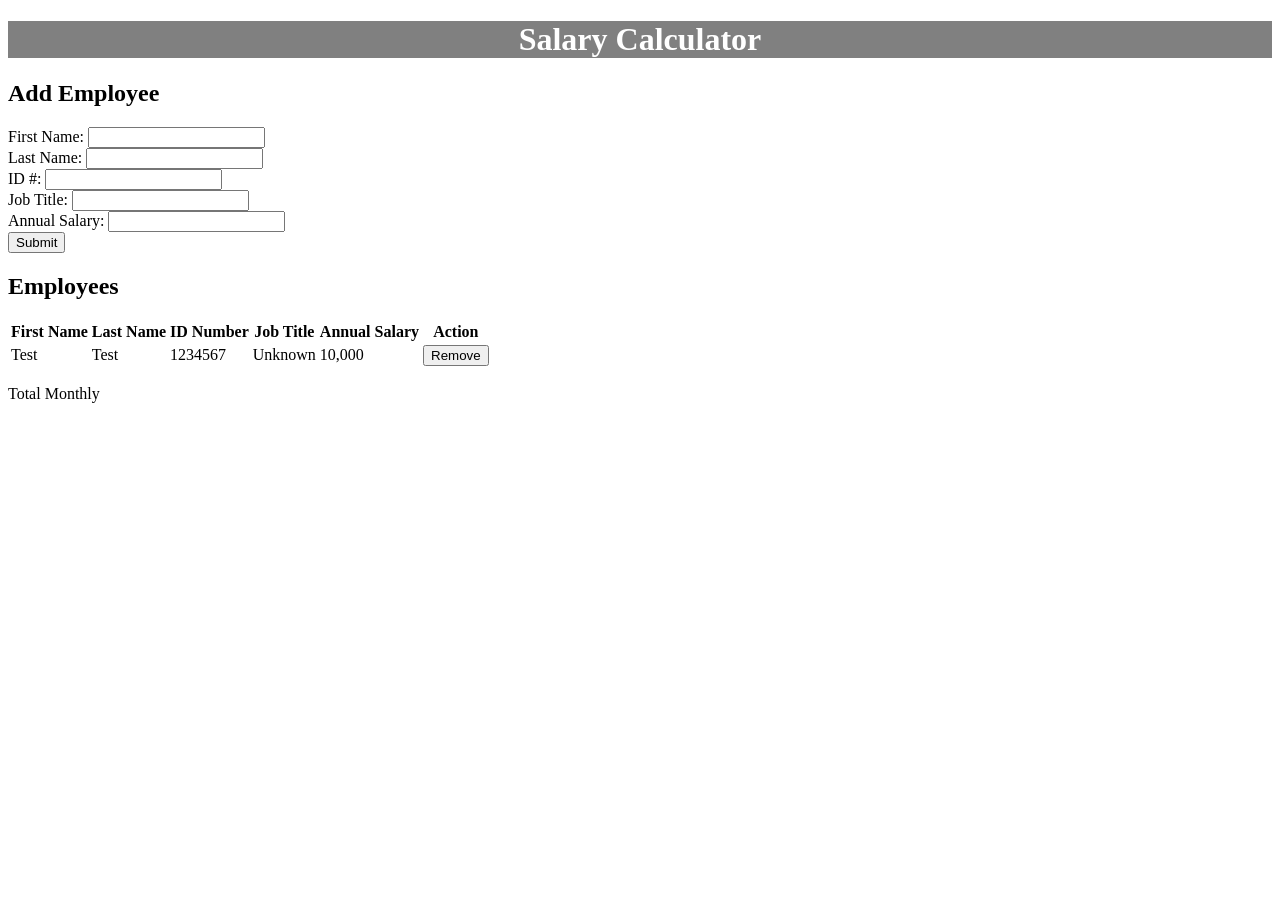
==== index.html @ 9dee2553 "edited employeetable" ====
<!DOCTYPE html>
<html lang="en">
<head>
  <meta charset="UTF-8">
  <link rel="stylesheet" href="style.css">
  <title>Salary Calculator</title>
</head>

<body>

  <header>
    <h1>Salary Calculator</h1>
  </header> 

  <main>
    <div id="content">
    <h2>Add Employee</h2>
    <form class="salary-form" onSubmit="submitForm(event)">
      First Name: <input id="firstName" data-testid="firstNameInput" type="text" />
      <br />
      Last Name: <input id="lastName" data-testid="lastNameInput" type="text" />
      <br />
      ID #: <input id="idNum" data-testid="idInput" type="number" />
      <br />
      Job Title: <input id="position" data-testid="titleInput" type="text" />
      <br />
      Annual Salary: <input id="salary" data-testid="annualSalaryInput" type="number" />
      <br />

    <button data-testid="submitButton">Submit</button>

  </form>

    <table id="employees">
    <h2>Employees</h2>
     <!-- Table heading displays the descriptions -->
     <thead>
      <tr>
          <th>First Name</th>
          <th>Last Name</th>
          <th>ID Number</th>
          <th>Job Title</th>
          <th>Annual Salary</th>
          <th>Action</th>
      </tr>
  </thead>
  <tbody id="peopleData">
      <tr>
          <td>Test</td>
          <td>Test</td>
          <td>1234567</td>
          <td>Unknown</td>
          <td>10,000</td>
          <td><button onClick="deleteRemove(event)" class="remove-button">Remove</button></td>
          
      
      </div></td>
      </tr>
    
      <!-- innerHTML -->
  </tbody>
</table>


  </main>

  <footer>
    <p>Total Monthly</p>
  </footer>
  <script src="client.js"></script>
</div>
</body>

</html>
---- style.css ----
header {
    background-color: gray;
    text-align: center;
    color: white;
}
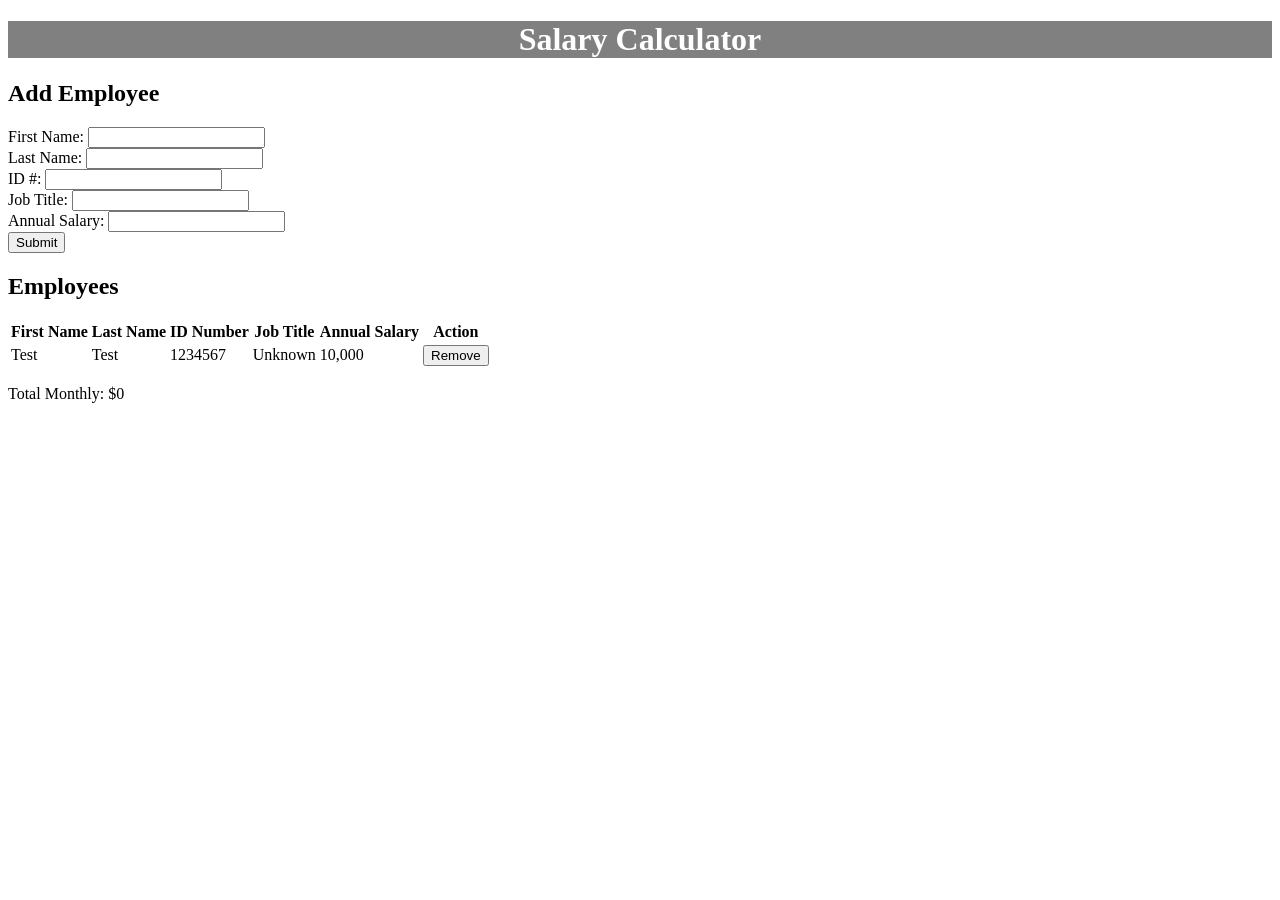
==== commit 6feeb8b3: "testing footer" ====
--- a/index.html
+++ b/index.html
@@ -27,7 +27,7 @@
       Annual Salary: <input id="salary" data-testid="annualSalaryInput" type="number" />
       <br />
 
-    <button data-testid="submitButton">Submit</button>
+    <button id="submitButtonForm" onClick="clearFields()" data-testid="submitButton">Submit</button>
 
   </form>
 
@@ -65,8 +65,10 @@
   </main>
 
   <footer>
-    <p>Total Monthly</p>
+    <p>Total Monthly: $<span>0</span></span>
+    </p>
   </footer>
+
   <script src="client.js"></script>
 </div>
 </body>
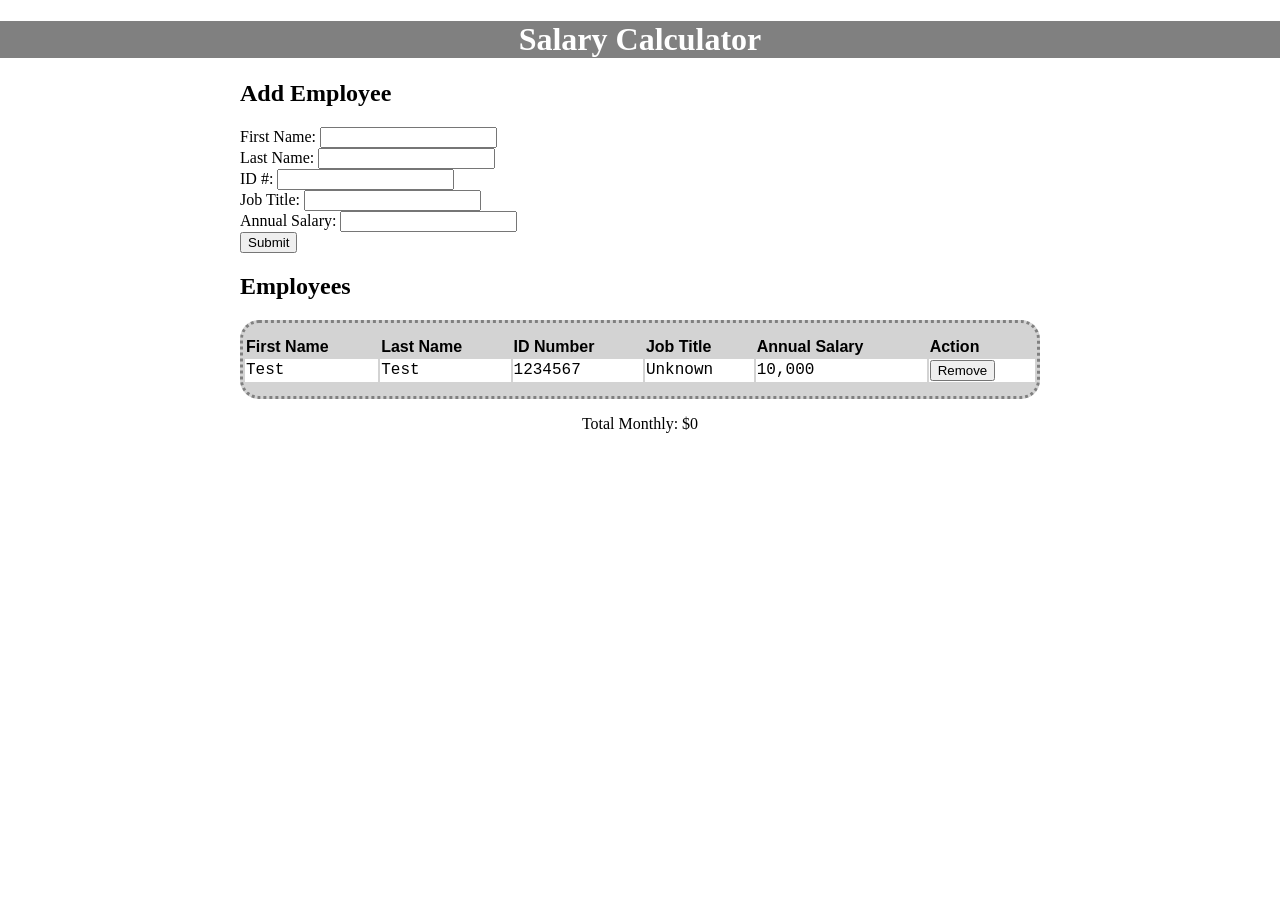
==== commit 0b011a46: "css edited" ====
--- a/index.html
+++ b/index.html
@@ -34,7 +34,7 @@
     <table id="employees">
     <h2>Employees</h2>
      <!-- Table heading displays the descriptions -->
-     <thead>
+     </div><thead>
       <tr>
           <th>First Name</th>
           <th>Last Name</th>
@@ -44,6 +44,7 @@
           <th>Action</th>
       </tr>
   </thead>
+
   <tbody id="peopleData">
       <tr>
           <td>Test</td>
--- a/style.css
+++ b/style.css
@@ -2,4 +2,47 @@
     background-color: gray;
     text-align: center;
     color: white;
+}
+#salary-form{
+font-family: 'Courier New', Courier, monospace;
+}
+#content{
+width: 800px;
+text-align: left;
+margin-left: auto;
+margin-right: auto;
+
+}
+#employees {
+padding-top: 12px;
+padding-bottom: 12px;
+background-color: lightgrey;
+width: 800px;
+text-align: left;
+margin-left: auto;
+margin-right: auto;
+border-style:dotted;
+border-radius: 0.5cm;
+font-family: Impact, Haettenschweiler, 'Arial Narrow Bold', sans-serif;
+
+}
+
+#peopleData{
+    background-color: white;
+    font-family: 'Courier New', Courier, monospace;
+    
+}
+
+body{
+    margin: 0;
+    padding: 0;
+    font-family:
+}
+
+footer{
+    text-align: center;
+    margin-left: auto;
+    margin-right: auto;
+    
+
 }
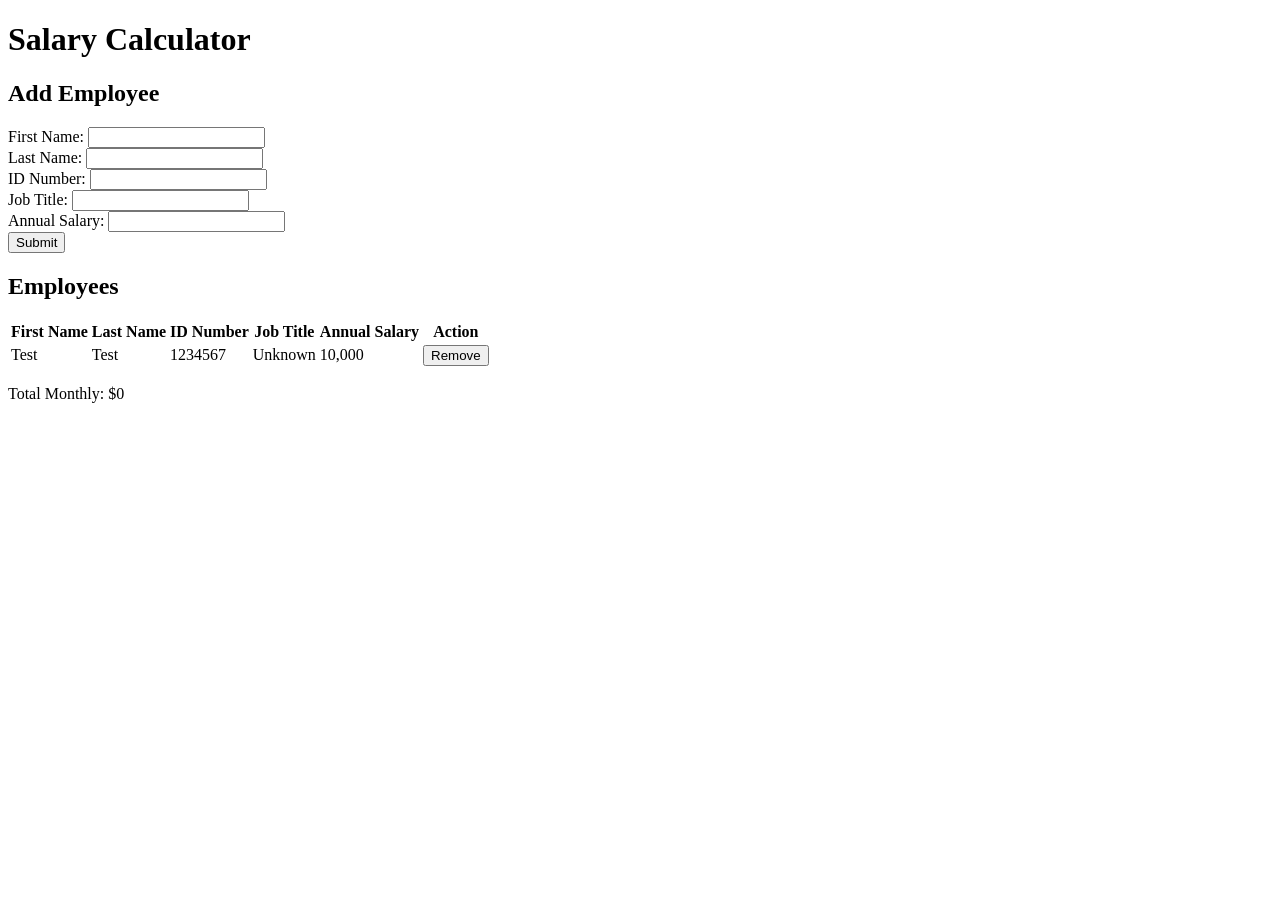
==== commit f5f7a7c9: "editing the clearFields functiion" ====
--- a/index.html
+++ b/index.html
@@ -20,7 +20,7 @@
       <br />
       Last Name: <input id="lastName" data-testid="lastNameInput" type="text" />
       <br />
-      ID #: <input id="idNum" data-testid="idInput" type="number" />
+      ID Number: <input id="idNum" data-testid="idInput" type="number" />
       <br />
       Job Title: <input id="position" data-testid="titleInput" type="text" />
       <br />
@@ -70,7 +70,7 @@
     </p>
   </footer>
 
-  <script src="client.js"></script>
+  <script src="script.js"></script>
 </div>
 </body>
 
--- a/style.css
+++ b/style.css
@@ -1,18 +1,10 @@
-header {
+/* header {
     background-color: gray;
     text-align: center;
     color: white;
 }
-#salary-form{
-font-family: 'Courier New', Courier, monospace;
-}
-#content{
-width: 800px;
-text-align: left;
-margin-left: auto;
-margin-right: auto;
 
-}
+
 #employees {
 padding-top: 12px;
 padding-bottom: 12px;
@@ -43,6 +35,7 @@
     text-align: center;
     margin-left: auto;
     margin-right: auto;
+    font-family: Impact, Haettenschweiler, 'Arial Narrow Bold', sans-serif;
     
 
-}+} */
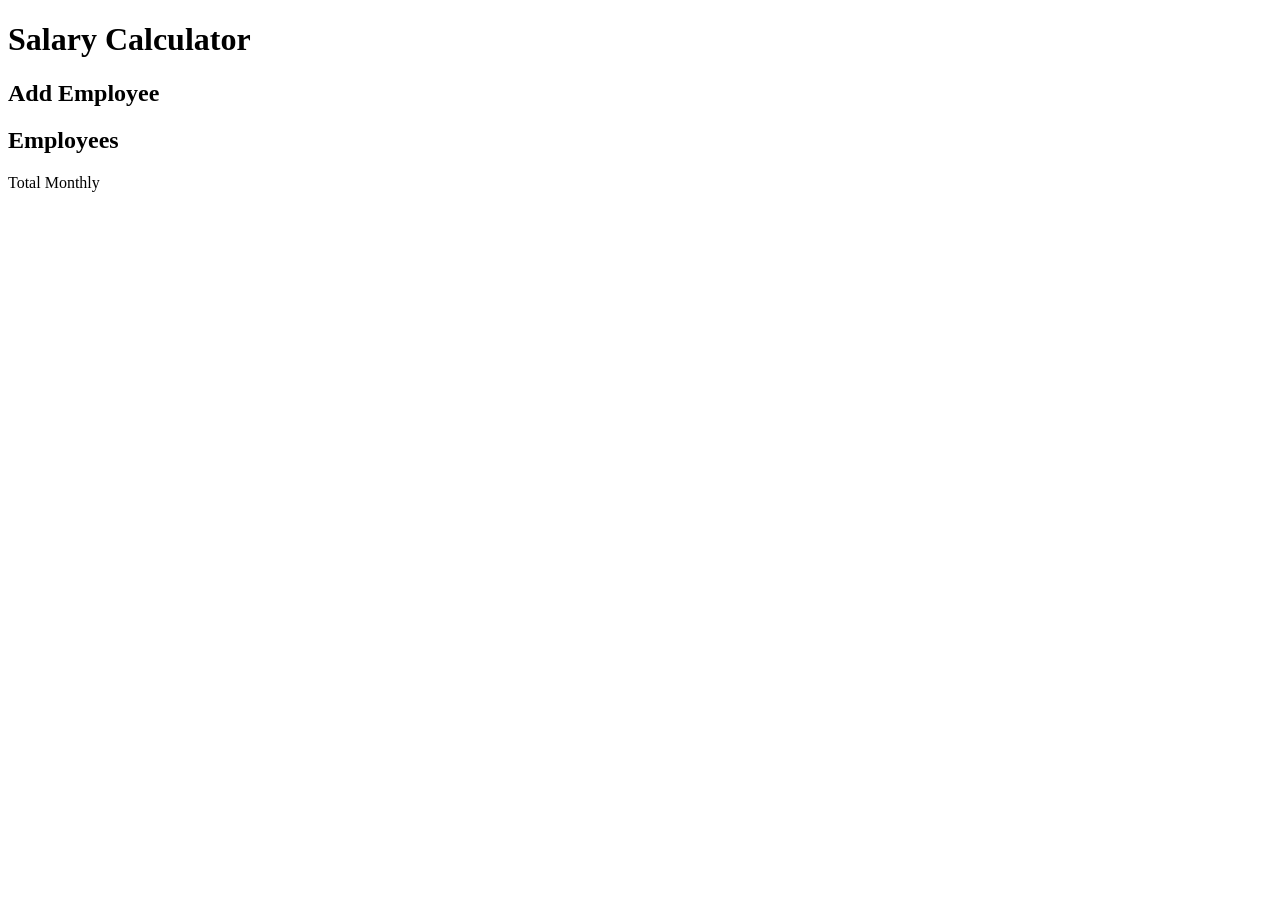
==== commit 0ac51dff: "Initial commit" ====
--- a/index.html
+++ b/index.html
@@ -5,73 +5,16 @@
   <link rel="stylesheet" href="style.css">
   <title>Salary Calculator</title>
 </head>
-
 <body>
-
   <header>
     <h1>Salary Calculator</h1>
-  </header> 
-
+  </header>
   <main>
-    <div id="content">
     <h2>Add Employee</h2>
-    <form class="salary-form" onSubmit="submitForm(event)">
-      First Name: <input id="firstName" data-testid="firstNameInput" type="text" />
-      <br />
-      Last Name: <input id="lastName" data-testid="lastNameInput" type="text" />
-      <br />
-      ID Number: <input id="idNum" data-testid="idInput" type="number" />
-      <br />
-      Job Title: <input id="position" data-testid="titleInput" type="text" />
-      <br />
-      Annual Salary: <input id="salary" data-testid="annualSalaryInput" type="number" />
-      <br />
-
-    <button id="submitButtonForm" onClick="clearFields()" data-testid="submitButton">Submit</button>
-
-  </form>
-
-    <table id="employees">
     <h2>Employees</h2>
-     <!-- Table heading displays the descriptions -->
-     </div><thead>
-      <tr>
-          <th>First Name</th>
-          <th>Last Name</th>
-          <th>ID Number</th>
-          <th>Job Title</th>
-          <th>Annual Salary</th>
-          <th>Action</th>
-      </tr>
-  </thead>
-
-  <tbody id="peopleData">
-      <tr>
-          <td>Test</td>
-          <td>Test</td>
-          <td>1234567</td>
-          <td>Unknown</td>
-          <td>10,000</td>
-          <td><button onClick="deleteRemove(event)" class="remove-button">Remove</button></td>
-          
-      
-      </div></td>
-      </tr>
-    
-      <!-- innerHTML -->
-  </tbody>
-</table>
-
-
   </main>
-
   <footer>
-    <p>Total Monthly: $<span>0</span></span>
-    </p>
+    <p>Total Monthly</p>
   </footer>
-
-  <script src="script.js"></script>
-</div>
 </body>
-
 </html>
--- a/style.css
+++ b/style.css
@@ -38,4 +38,5 @@
     font-family: Impact, Haettenschweiler, 'Arial Narrow Bold', sans-serif;
     
 
-} */+} */
+
